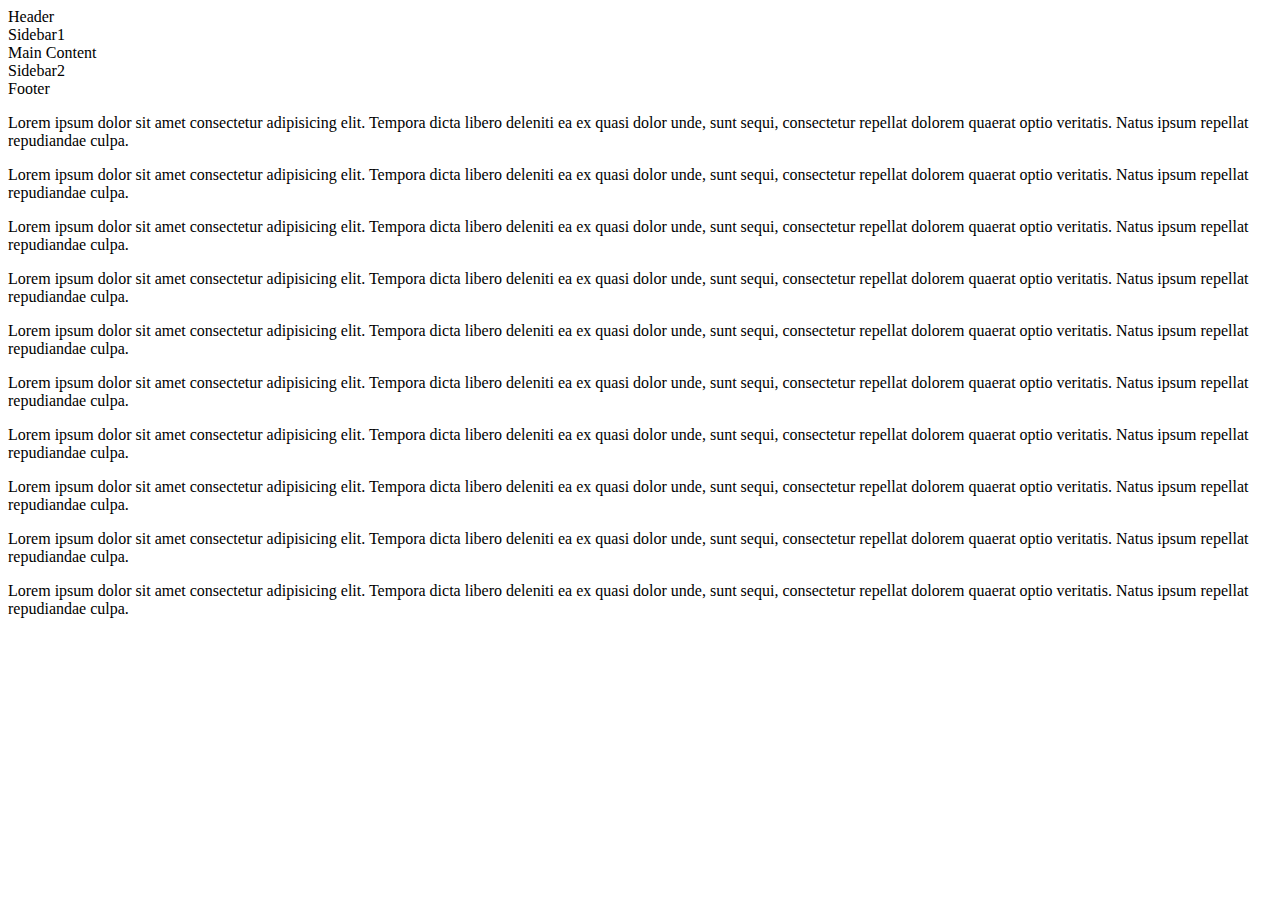
==== grid.html @ 2eb8f1fa "Add files via upload" ====
<!DOCTYPE html>
<html lang="en">
<head>
    <meta charset="UTF-8">
    <meta name="viewport" content="width=device-width, initial-scale=1.0">
    <title>Document</title>
    <link rel="stylesheet" href="/css/style6.css" type="text/css">
</head>
<body>
    <div class="layout">
        <div class="header">Header</div>
        <div class="sidebar1">Sidebar1</div>
        <div class="main">Main Content</div>
        <div class="sidebar2">Sidebar2</div>
        <div class="footer">Footer</div>
    </div>




    <div class="container">
        <div><p class="para1">Lorem ipsum dolor sit amet consectetur adipisicing elit. Tempora dicta libero deleniti ea ex quasi dolor unde, sunt sequi, consectetur repellat dolorem quaerat optio veritatis. Natus ipsum repellat repudiandae culpa.</p></div>
        <div><p class="para2">Lorem ipsum dolor sit amet consectetur adipisicing elit. Tempora dicta libero deleniti ea ex quasi dolor unde, sunt sequi, consectetur repellat dolorem quaerat optio veritatis. Natus ipsum repellat repudiandae culpa.</p></div>
        <div><p class="para3">Lorem ipsum dolor sit amet consectetur adipisicing elit. Tempora dicta libero deleniti ea ex quasi dolor unde, sunt sequi, consectetur repellat dolorem quaerat optio veritatis. Natus ipsum repellat repudiandae culpa.</p></div>
        <div><p class="para4">Lorem ipsum dolor sit amet consectetur adipisicing elit. Tempora dicta libero deleniti ea ex quasi dolor unde, sunt sequi, consectetur repellat dolorem quaerat optio veritatis. Natus ipsum repellat repudiandae culpa.</p></div>
        <div><p class="para5">Lorem ipsum dolor sit amet consectetur adipisicing elit. Tempora dicta libero deleniti ea ex quasi dolor unde, sunt sequi, consectetur repellat dolorem quaerat optio veritatis. Natus ipsum repellat repudiandae culpa.</p></div>
        <div><p class="para6">Lorem ipsum dolor sit amet consectetur adipisicing elit. Tempora dicta libero deleniti ea ex quasi dolor unde, sunt sequi, consectetur repellat dolorem quaerat optio veritatis. Natus ipsum repellat repudiandae culpa.</p></div>
        <div><p class="para7">Lorem ipsum dolor sit amet consectetur adipisicing elit. Tempora dicta libero deleniti ea ex quasi dolor unde, sunt sequi, consectetur repellat dolorem quaerat optio veritatis. Natus ipsum repellat repudiandae culpa.</p></div>
        <div><p class="para8">Lorem ipsum dolor sit amet consectetur adipisicing elit. Tempora dicta libero deleniti ea ex quasi dolor unde, sunt sequi, consectetur repellat dolorem quaerat optio veritatis. Natus ipsum repellat repudiandae culpa.</p></div>
        <div><p class="para9">Lorem ipsum dolor sit amet consectetur adipisicing elit. Tempora dicta libero deleniti ea ex quasi dolor unde, sunt sequi, consectetur repellat dolorem quaerat optio veritatis. Natus ipsum repellat repudiandae culpa.</p></div>
        <div><p class="para10">Lorem ipsum dolor sit amet consectetur adipisicing elit. Tempora dicta libero deleniti ea ex quasi dolor unde, sunt sequi, consectetur repellat dolorem quaerat optio veritatis. Natus ipsum repellat repudiandae culpa.</p></div>
    </div>
</body>
</html>
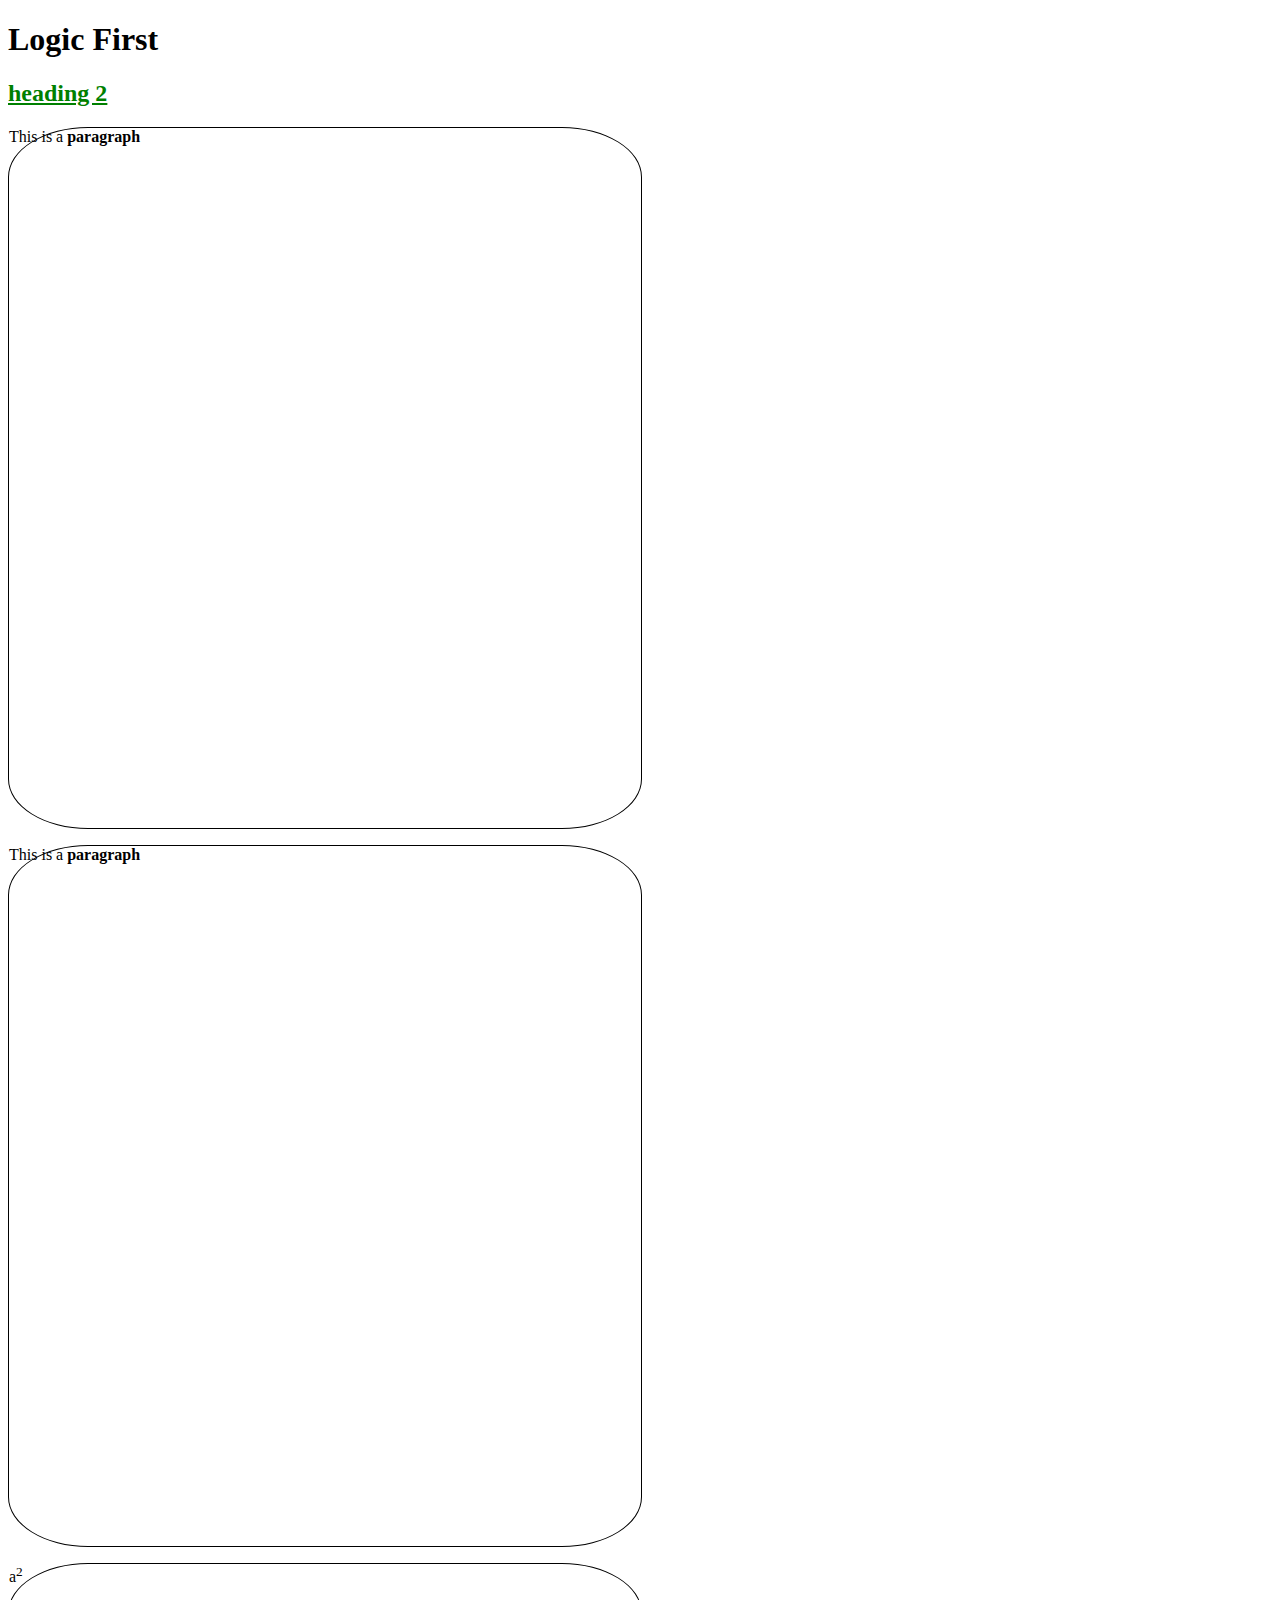
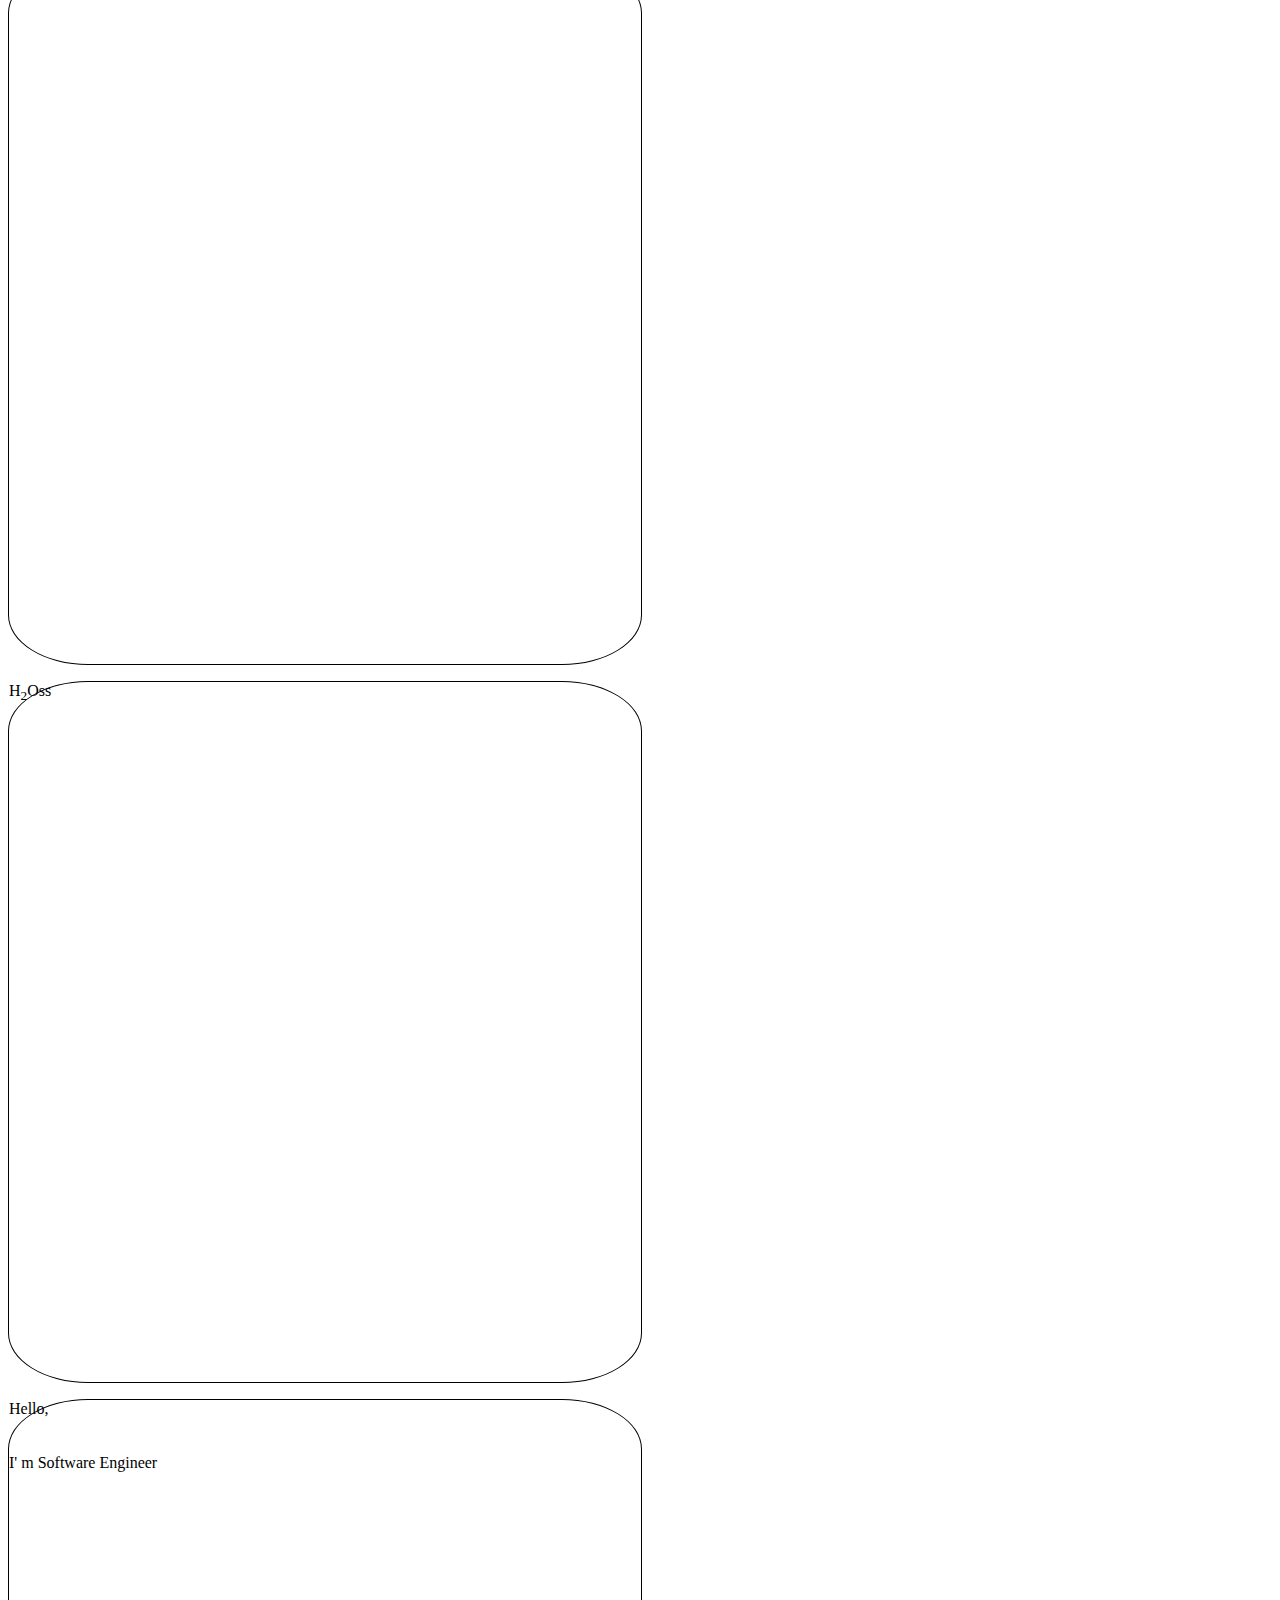
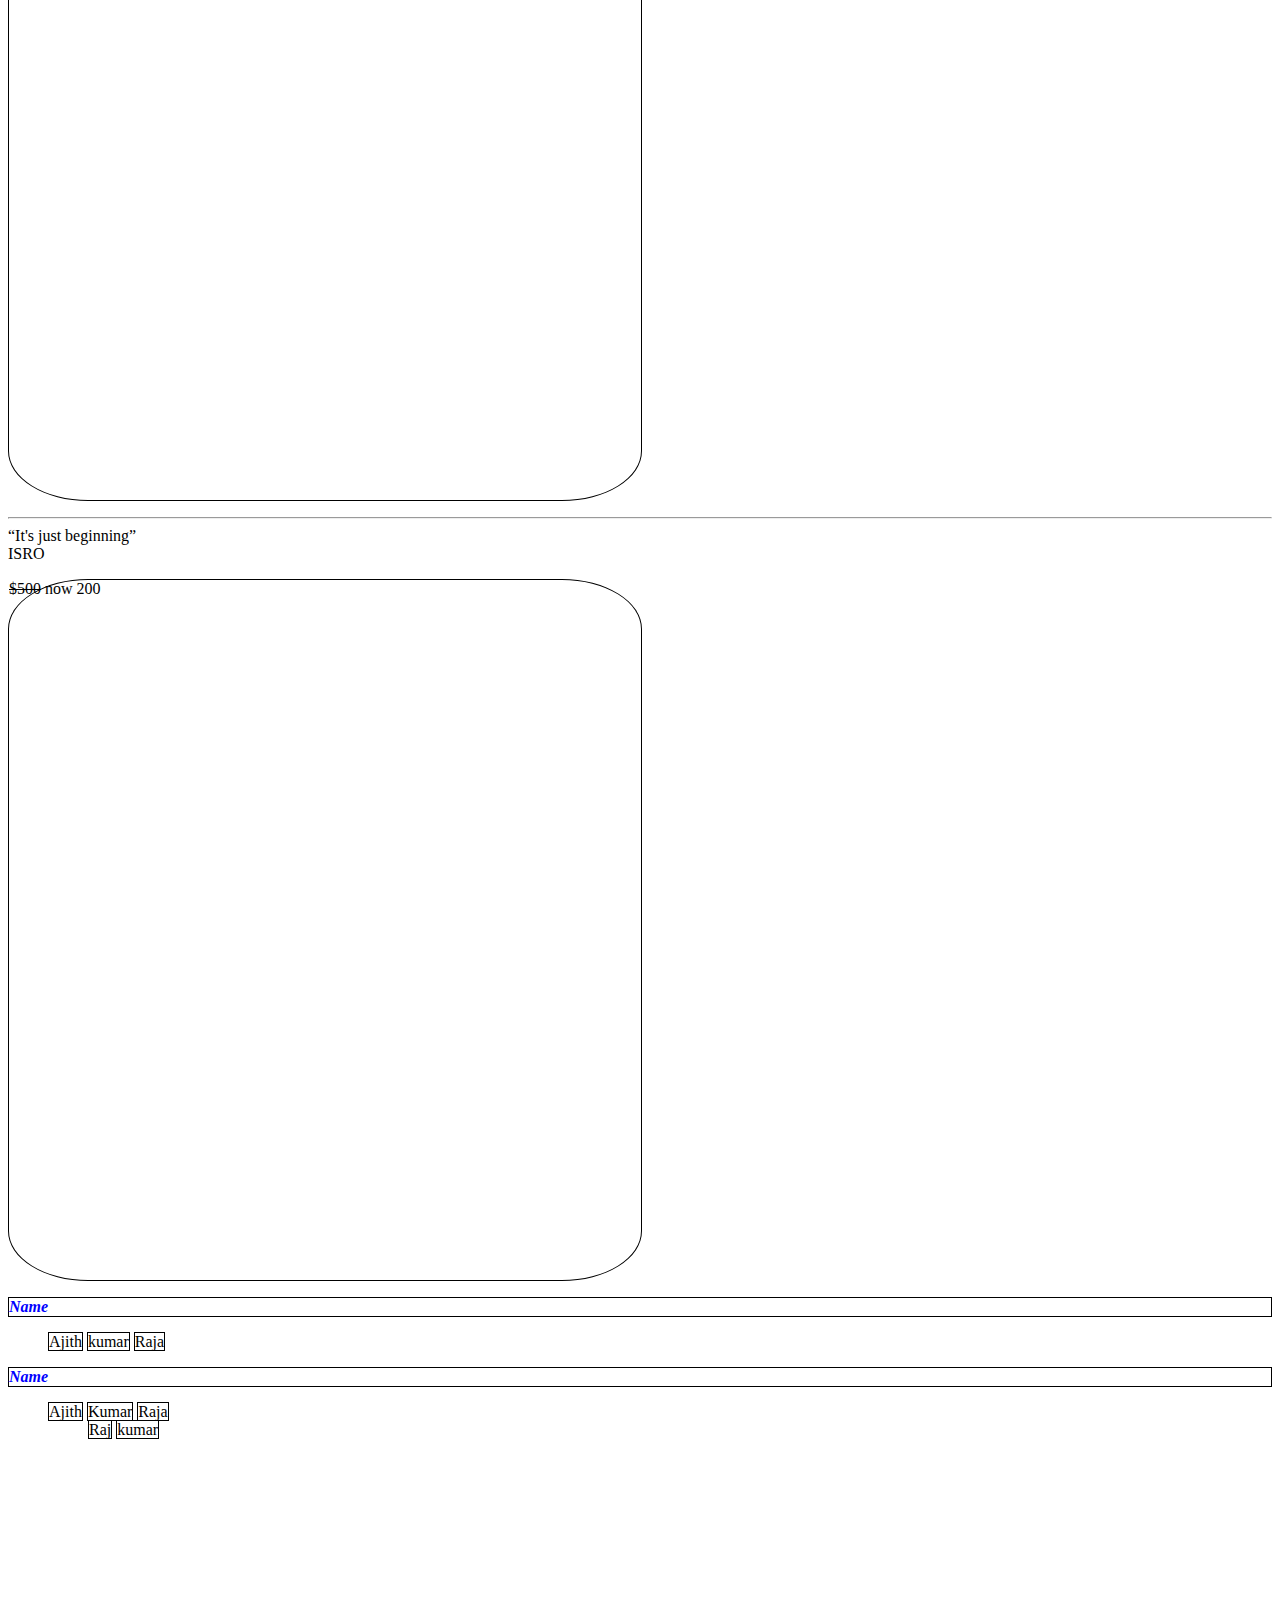
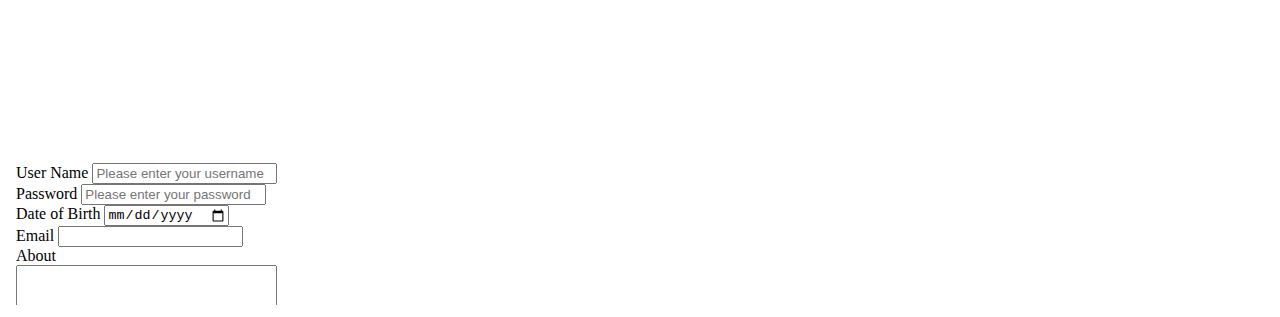
==== commit d1f397b2: "Update and rename index1.html to grid.html" ====
--- a/grid.html
+++ b/grid.html
@@ -1,34 +1,50 @@
 <!DOCTYPE html>
 <html lang="en">
 <head>
+
+    <style type="text/css">
+            h3{
+                color: blue;
+            }
+    </style>
+    <link rel="stylesheet" href="css/style.css" type="text/css">
     <meta charset="UTF-8">
     <meta name="viewport" content="width=device-width, initial-scale=1.0">
     <title>Document</title>
-    <link rel="stylesheet" href="/css/style6.css" type="text/css">
 </head>
 <body>
-    <div class="layout">
-        <div class="header">Header</div>
-        <div class="sidebar1">Sidebar1</div>
-        <div class="main">Main Content</div>
-        <div class="sidebar2">Sidebar2</div>
-        <div class="footer">Footer</div>
-    </div>
+    <h1>Logic First</h1> 
+    <h2 style="color: green; text-decoration: underline;">heading 2</h2> 
+    <p>This is a <b>paragraph</b></p>
+    <p>This is a <b>paragraph</b></p>  
+    <p>a<sup>2</sup></p>
+    <p>H<sub>2</sub>Oss</p>
+    <p>Hello,</br><br> <br/> I' m Software Engineer</p>
+    <hr/>
+    <q>It's just beginning</q>
+    <br/>
+    <abbr>ISRO</abbr>
+    <p><del>$500</del> now 200</p>
+    <h3>Name</h3>
+    <ul>
+        <li>Ajith</li>
+        <li>kumar</li>
+        <li>Raja</li>
+    </ul>
 
+    <h3>Name</h3>
+    <ol>
+        <li>Ajith</li>
+        <li>Kumar</li>
+        <li>Raja</li>
+        <ul>
+            <li>Raj</li>
+            <li>kumar</li>
+        </ul>
+    </ol>
 
+    <iframe src="/form.html" frameborder="0"></iframe>
 
-
-    <div class="container">
-        <div><p class="para1">Lorem ipsum dolor sit amet consectetur adipisicing elit. Tempora dicta libero deleniti ea ex quasi dolor unde, sunt sequi, consectetur repellat dolorem quaerat optio veritatis. Natus ipsum repellat repudiandae culpa.</p></div>
-        <div><p class="para2">Lorem ipsum dolor sit amet consectetur adipisicing elit. Tempora dicta libero deleniti ea ex quasi dolor unde, sunt sequi, consectetur repellat dolorem quaerat optio veritatis. Natus ipsum repellat repudiandae culpa.</p></div>
-        <div><p class="para3">Lorem ipsum dolor sit amet consectetur adipisicing elit. Tempora dicta libero deleniti ea ex quasi dolor unde, sunt sequi, consectetur repellat dolorem quaerat optio veritatis. Natus ipsum repellat repudiandae culpa.</p></div>
-        <div><p class="para4">Lorem ipsum dolor sit amet consectetur adipisicing elit. Tempora dicta libero deleniti ea ex quasi dolor unde, sunt sequi, consectetur repellat dolorem quaerat optio veritatis. Natus ipsum repellat repudiandae culpa.</p></div>
-        <div><p class="para5">Lorem ipsum dolor sit amet consectetur adipisicing elit. Tempora dicta libero deleniti ea ex quasi dolor unde, sunt sequi, consectetur repellat dolorem quaerat optio veritatis. Natus ipsum repellat repudiandae culpa.</p></div>
-        <div><p class="para6">Lorem ipsum dolor sit amet consectetur adipisicing elit. Tempora dicta libero deleniti ea ex quasi dolor unde, sunt sequi, consectetur repellat dolorem quaerat optio veritatis. Natus ipsum repellat repudiandae culpa.</p></div>
-        <div><p class="para7">Lorem ipsum dolor sit amet consectetur adipisicing elit. Tempora dicta libero deleniti ea ex quasi dolor unde, sunt sequi, consectetur repellat dolorem quaerat optio veritatis. Natus ipsum repellat repudiandae culpa.</p></div>
-        <div><p class="para8">Lorem ipsum dolor sit amet consectetur adipisicing elit. Tempora dicta libero deleniti ea ex quasi dolor unde, sunt sequi, consectetur repellat dolorem quaerat optio veritatis. Natus ipsum repellat repudiandae culpa.</p></div>
-        <div><p class="para9">Lorem ipsum dolor sit amet consectetur adipisicing elit. Tempora dicta libero deleniti ea ex quasi dolor unde, sunt sequi, consectetur repellat dolorem quaerat optio veritatis. Natus ipsum repellat repudiandae culpa.</p></div>
-        <div><p class="para10">Lorem ipsum dolor sit amet consectetur adipisicing elit. Tempora dicta libero deleniti ea ex quasi dolor unde, sunt sequi, consectetur repellat dolorem quaerat optio veritatis. Natus ipsum repellat repudiandae culpa.</p></div>
-    </div>
+    <iframe src="https://www.google.com/maps/embed?pb=!1m18!1m12!1m3!1d3023.2014889111465!2d-74.0748214251808!3d40.73559173617285!2m3!1f0!2f0!3f0!3m2!1i1024!2i768!4f13.1!3m3!1m2!1s0x89c2572920ad6131%3A0x9b015dc4fa7e840b!2s30%20Marion%20Pl%2C%20Jersey%20City%2C%20NJ%2007306!5e0!3m2!1sen!2sus!4v1705709312676!5m2!1sen!2sus" width="600" height="450" style="border:0;" allowfullscreen="" loading="lazy" referrerpolicy="no-referrer-when-downgrade"></iframe>
 </body>
-</html>+</html>
--- a/css/style.css
+++ b/css/style.css
@@ -0,0 +1,45 @@
+body{
+    font-family: 'Times New Roman', Times, serif;
+    font-size: 16px;
+}
+p{
+    font-size: 16px;
+    border: 1px solid black;
+    width: 50%;
+    height: 700px;
+    border-radius: 80px 50px;
+    -webkit-border-radius: 80px 50px;
+    -moz-border-radius:80px 50px
+}
+h3{
+    font-size: 16px;
+    font-style: italic;
+    text-transform: capitalize;
+    border: 1px solid black;
+}
+
+a:link{
+    color:blue
+}
+a:visited{
+    color: red;
+}
+
+a:hover{
+    color: yellow;
+}
+a:active{
+    color:green;
+}
+a:focus{
+    color: pink;
+}
+p[class='ajith']{
+    color: red;
+    text-transform: uppercase;
+
+}
+li{
+    display: inline;
+    border: 1px solid black;
+}